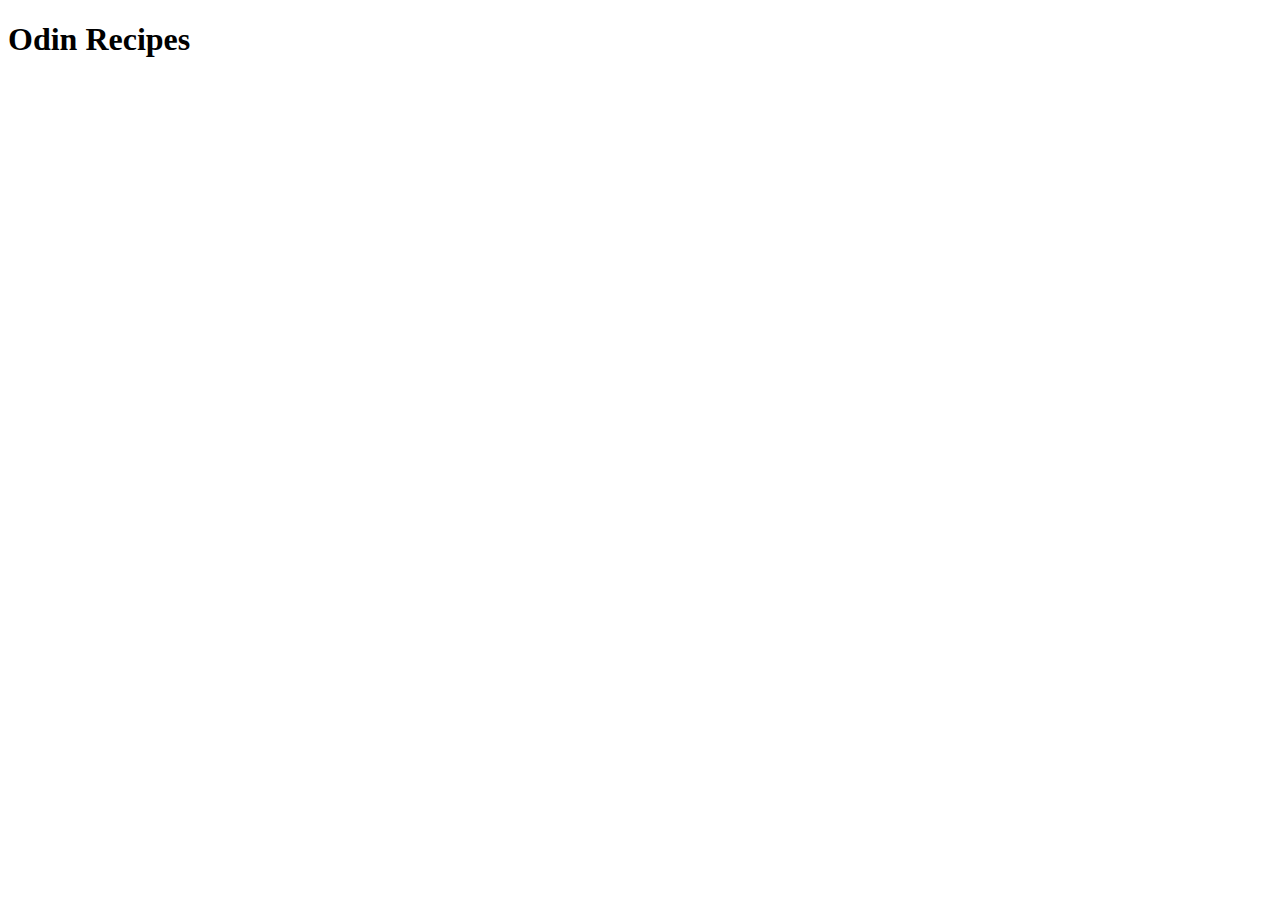
==== index.html @ 9069b509 "Create index.html with boilerplate" ====
<!DOCTYPE html>
<html lang="en">
<head>
    <meta charset="UTF-8">
    <meta http-equiv="X-UA-Compatible" content="IE=edge">
    <meta name="viewport" content="width=device-width, initial-scale=1.0">
    <title>Odin Recipes</title>
</head>
<body>
    <h1>Odin Recipes</h1>
</body>
</html>
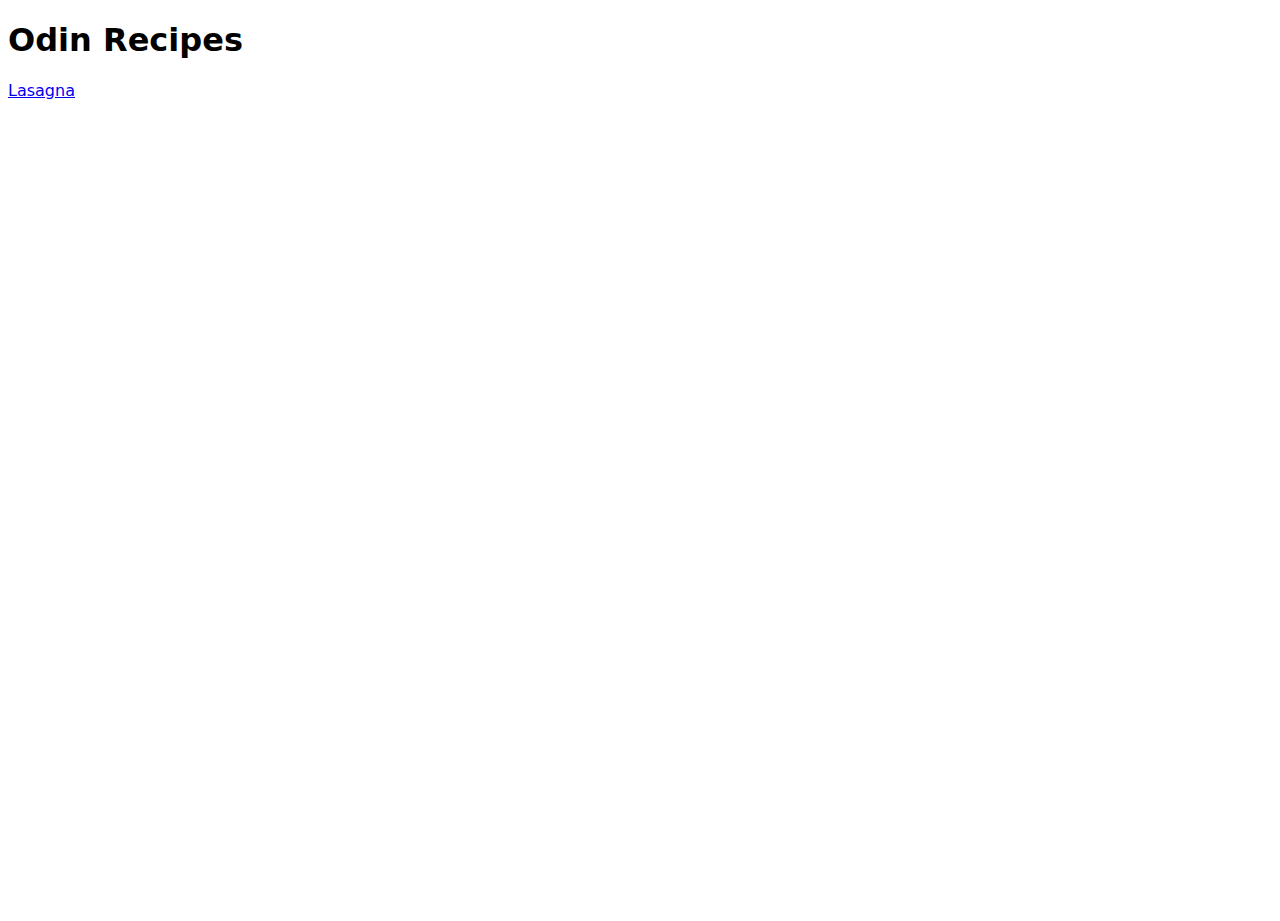
==== commit 0a092e74: "Add css, image styling" ====
--- a/index.html
+++ b/index.html
@@ -4,9 +4,11 @@
     <meta charset="UTF-8">
     <meta http-equiv="X-UA-Compatible" content="IE=edge">
     <meta name="viewport" content="width=device-width, initial-scale=1.0">
+    <link rel="stylesheet" href="./styles.css">
     <title>Odin Recipes</title>
 </head>
 <body>
     <h1>Odin Recipes</h1>
+    <a href="./recipes/lasagna.html">Lasagna</a>
 </body>
 </html>--- a/styles.css
+++ b/styles.css
@@ -0,0 +1,12 @@
+html, body {
+    height: 100%;
+    font-family: system-ui;
+}
+
+.recipe-result-image {
+    display: block;
+    height: 320px;
+    width: 200px;
+    object-fit: contain;
+    border-radius: 8px;
+}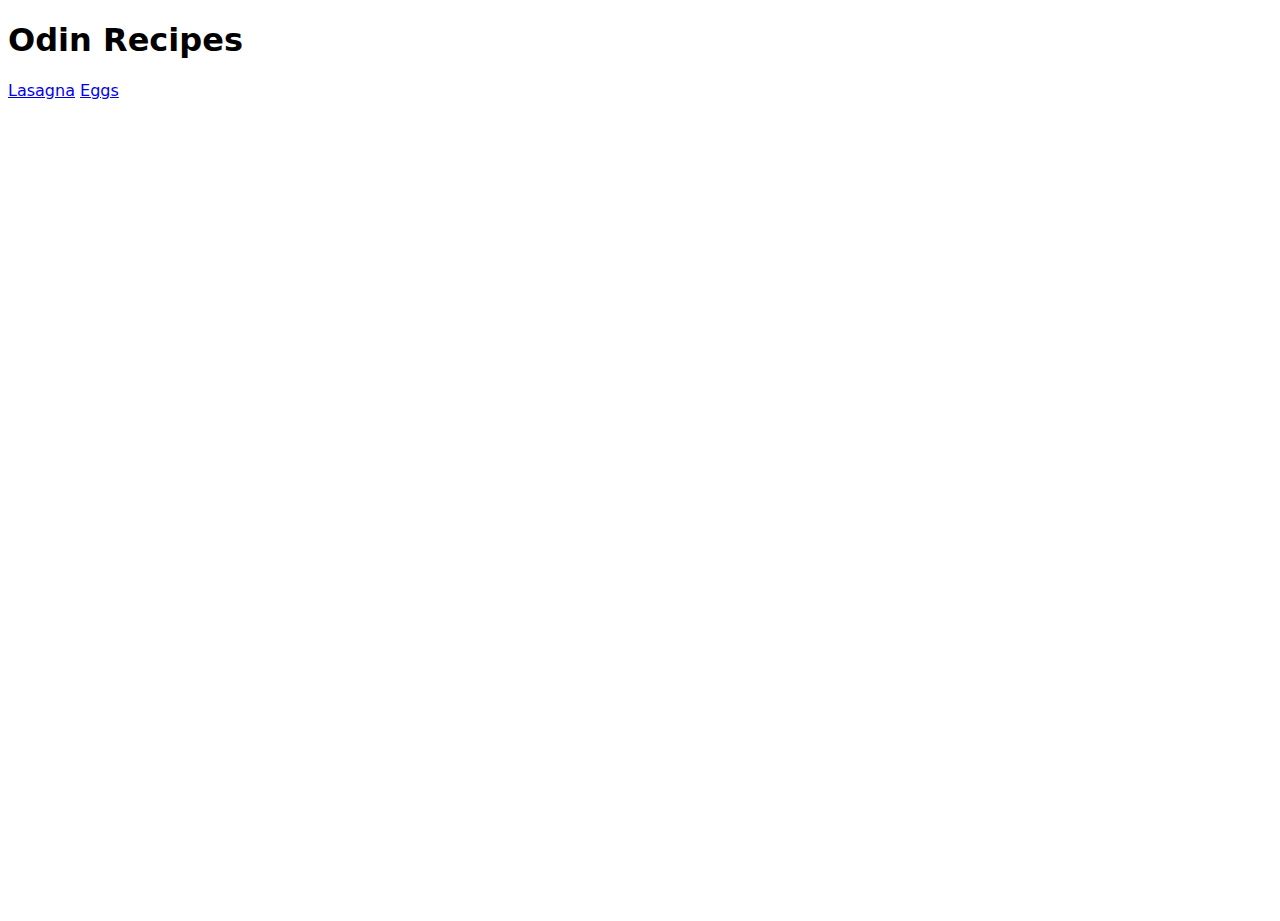
==== commit 058e39a8: "Add eggs recipe" ====
--- a/index.html
+++ b/index.html
@@ -10,5 +10,6 @@
 <body>
     <h1>Odin Recipes</h1>
     <a href="./recipes/lasagna.html">Lasagna</a>
+    <a href="./recipes/eggs.html">Eggs</a>
 </body>
 </html>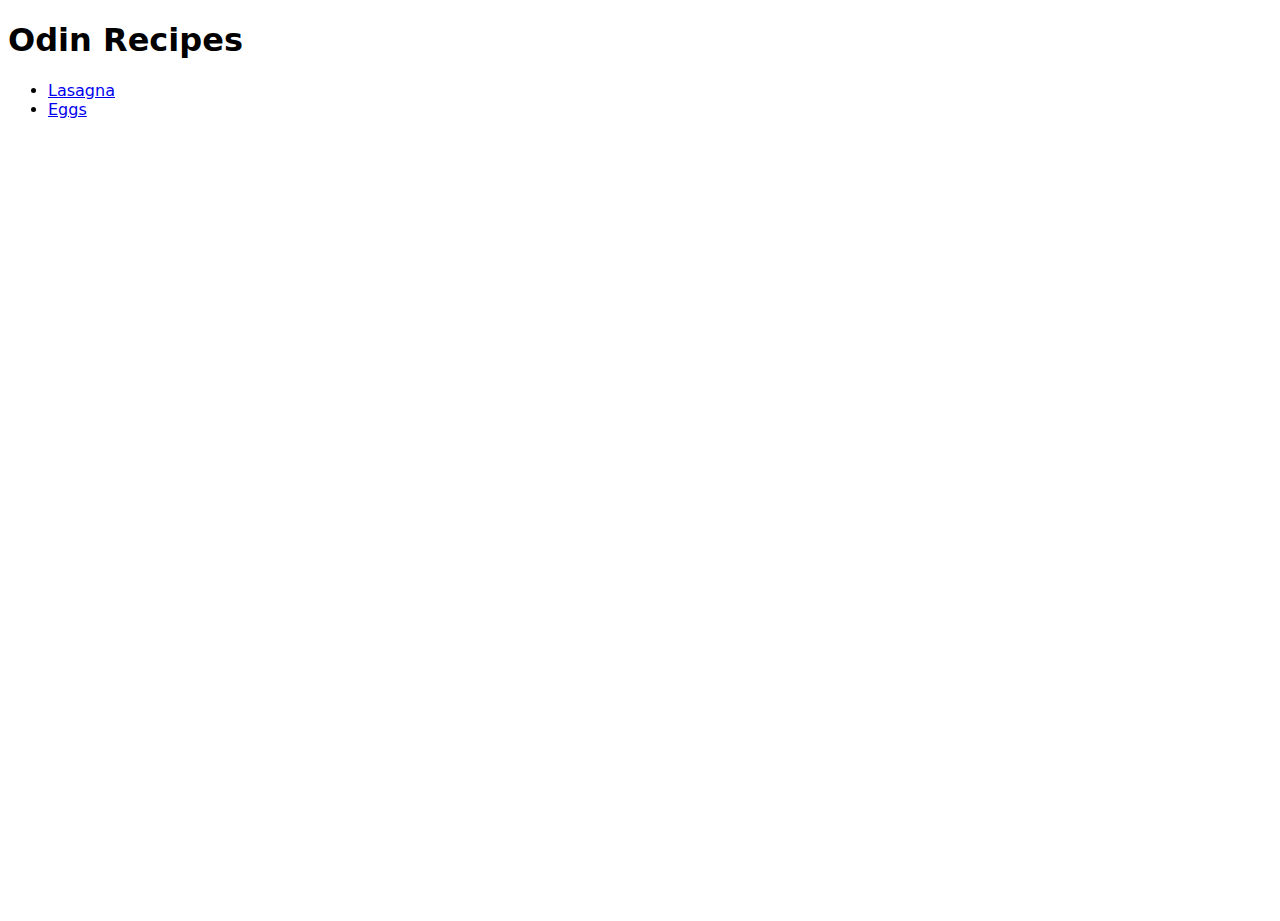
==== commit 4b39f7a8: "Create list for recipes links" ====
--- a/index.html
+++ b/index.html
@@ -9,7 +9,9 @@
 </head>
 <body>
     <h1>Odin Recipes</h1>
-    <a href="./recipes/lasagna.html">Lasagna</a>
-    <a href="./recipes/eggs.html">Eggs</a>
+    <ul>
+        <li><a href="./recipes/lasagna.html">Lasagna</a></li>
+        <li><a href="./recipes/eggs.html">Eggs</a></li>
+    </ul>
 </body>
 </html>--- a/styles.css
+++ b/styles.css
@@ -5,8 +5,8 @@
 
 .recipe-result-image {
     display: block;
-    height: 320px;
-    width: 200px;
-    object-fit: contain;
+    height: 280px;
+    width: 320px;
+    object-fit: cover;
     border-radius: 8px;
 }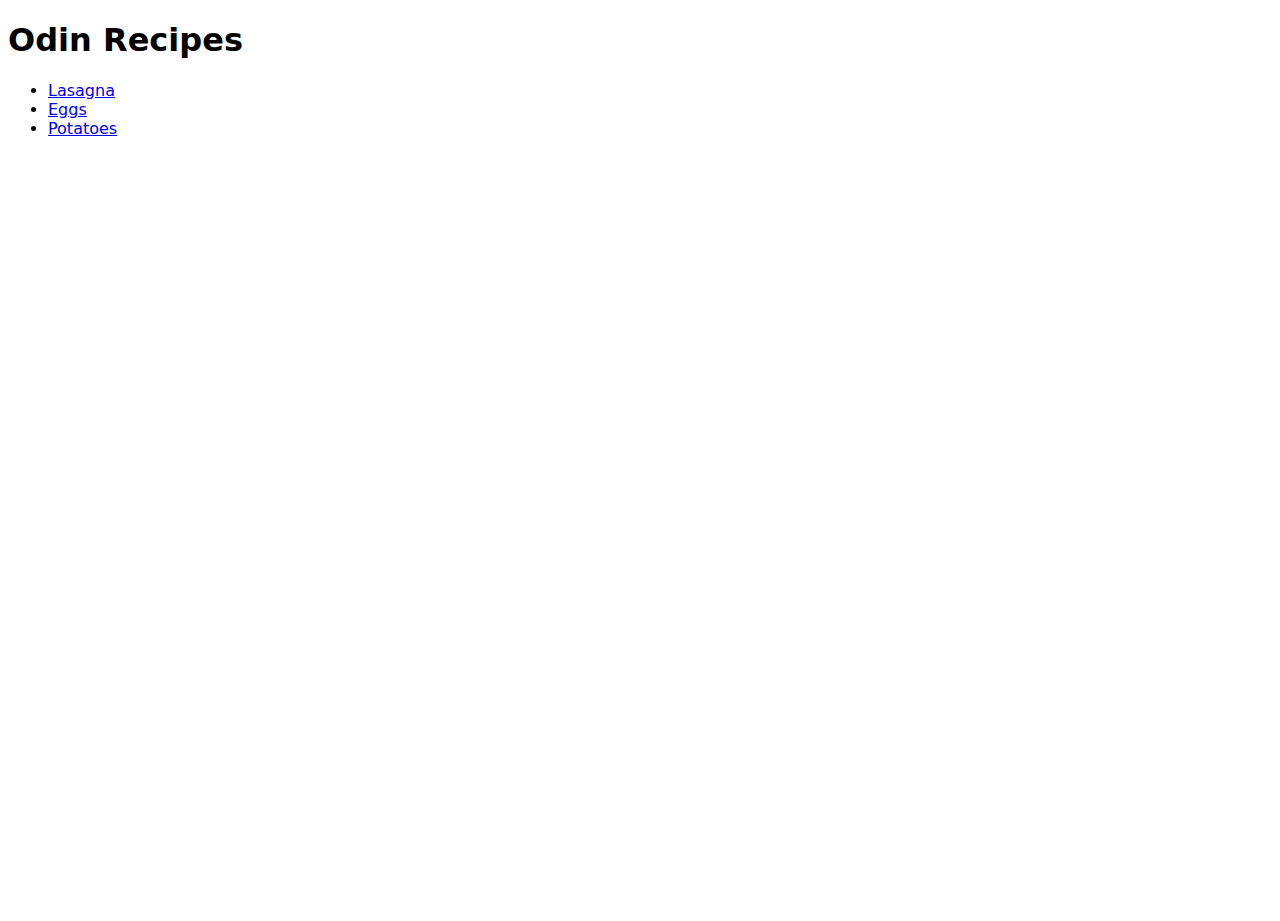
==== commit 052c2500: "Add potatoes recipe" ====
--- a/index.html
+++ b/index.html
@@ -12,6 +12,7 @@
     <ul>
         <li><a href="./recipes/lasagna.html">Lasagna</a></li>
         <li><a href="./recipes/eggs.html">Eggs</a></li>
+        <li><a href="./recipes/potatoes.html">Potatoes</a></li>
     </ul>
 </body>
 </html>